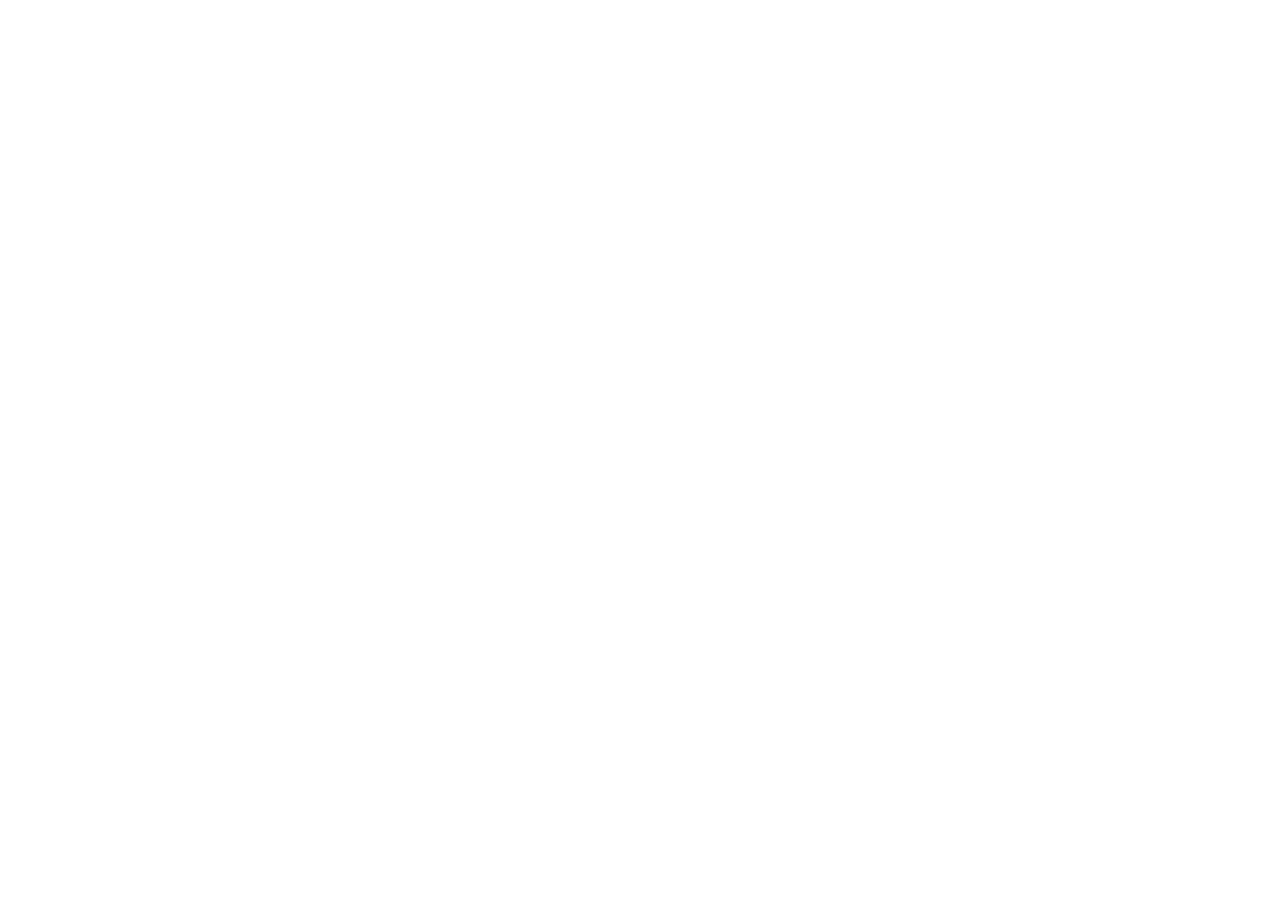
==== templates/index.html @ a6b8283a "initialization Web V1 graph" ====
<!DOCTYPE html>
<html>
    <head>
        <title>My chart JS</title>
        <link href="https://cdn.jsdelivr.net/npm/bootstrap@5.0.2/dist/css/bootstrap.min.css" rel="stylesheet" integrity="sha384-EVSTQN3/azprG1Anm3QDgpJLIm9Nao0Yz1ztcQTwFspd3yD65VohhpuuCOmLASjC" crossorigin="anonymous">
        <link href="/static/style.css" rel="stylesheet" type="text/css">
        <script src="https://ajax.googleapis.com/ajax/libs/jquery/3.5.1/jquery.min.js"></script>
        <script src="https://cdn.jsdelivr.net/npm/chart.js"></script>
        <script src="https://cdn.jsdelivr.net/npm/bootstrap@5.0.2/dist/js/bootstrap.bundle.min.js" integrity="sha384-MrcW6ZMFYlzcLA8Nl+NtUVF0sA7MsXsP1UyJoMp4YLEuNSfAP+JcXn/tWtIaxVXM" crossorigin="anonymous"></script>
    </head>
    <body>
        <!-- flask to js test -->
        
        
        <!-- flask to js test -->

        <div class="container">
            <canvas id = "myChart"></canvas>
        </div>

    </body>

    <script>
        
        
        let myChart = document.getElementById('myChart').getContext('2d');
        let type1 = JSON.parse({{data | tojson }})
        let barChart = new Chart(myChart,{
            type:'line',
            data:{
                labels:['Boston','Worcester','Springfield','Lowell','Cambridge','New Bedford'],
                datasets:[{
                label:'Population',
                data:type1
                }]
            },
            options:{}
        });
    </script>
</html>
---- static/style.css ----
#intro{
    border: 20px solid pink;
    border-style: dotted;
}
p{
    
    color: red;
}
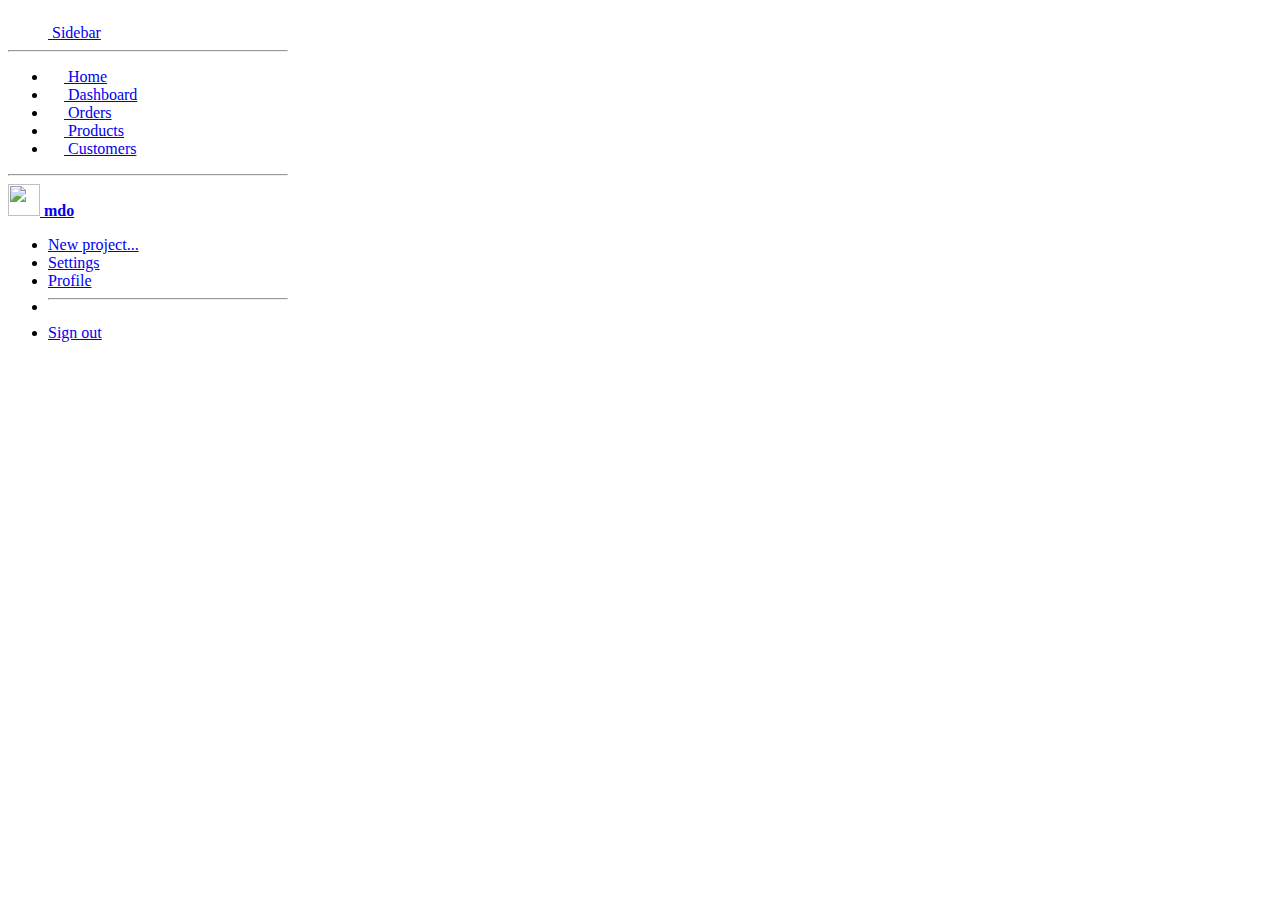
==== commit 7e9cdc76: "sidebar dashboard V1 in dev" ====
--- a/templates/index.html
+++ b/templates/index.html
@@ -1,40 +1,161 @@
 <!DOCTYPE html>
 <html>
-    <head>
-        <title>My chart JS</title>
-        <link href="https://cdn.jsdelivr.net/npm/bootstrap@5.0.2/dist/css/bootstrap.min.css" rel="stylesheet" integrity="sha384-EVSTQN3/azprG1Anm3QDgpJLIm9Nao0Yz1ztcQTwFspd3yD65VohhpuuCOmLASjC" crossorigin="anonymous">
-        <link href="/static/style.css" rel="stylesheet" type="text/css">
-        <script src="https://ajax.googleapis.com/ajax/libs/jquery/3.5.1/jquery.min.js"></script>
-        <script src="https://cdn.jsdelivr.net/npm/chart.js"></script>
-        <script src="https://cdn.jsdelivr.net/npm/bootstrap@5.0.2/dist/js/bootstrap.bundle.min.js" integrity="sha384-MrcW6ZMFYlzcLA8Nl+NtUVF0sA7MsXsP1UyJoMp4YLEuNSfAP+JcXn/tWtIaxVXM" crossorigin="anonymous"></script>
-    </head>
-    <body>
-        <!-- flask to js test -->
-        
-        
-        <!-- flask to js test -->
 
-        <div class="container">
-            <canvas id = "myChart"></canvas>
+<!-- <head>
+    <title>My chart JS</title>
+    <link href="https://cdn.jsdelivr.net/npm/bootstrap@5.0.2/dist/css/bootstrap.min.css" rel="stylesheet"
+        integrity="sha384-EVSTQN3/azprG1Anm3QDgpJLIm9Nao0Yz1ztcQTwFspd3yD65VohhpuuCOmLASjC" crossorigin="anonymous">
+    <link rel="canonical" href="https://getbootstrap.com/docs/5.0/examples/sidebars/">
+    <link href="/static/style.css" rel="stylesheet" type="text/css">
+    <script src="https://ajax.googleapis.com/ajax/libs/jquery/3.5.1/jquery.min.js"></script>
+    <script src="https://cdn.jsdelivr.net/npm/chart.js"></script>
+    <script src="https://cdn.jsdelivr.net/npm/bootstrap@5.0.2/dist/js/bootstrap.bundle.min.js"
+        integrity="sha384-MrcW6ZMFYlzcLA8Nl+NtUVF0sA7MsXsP1UyJoMp4YLEuNSfAP+JcXn/tWtIaxVXM"
+        crossorigin="anonymous"></script>
+
+    
+</head> -->
+
+<head>
+    <meta charset="utf-8">
+    <meta name="viewport" content="width=device-width, initial-scale=1">
+    <meta name="description" content="">
+    <meta name="author" content="Mark Otto, Jacob Thornton, and Bootstrap contributors">
+    <meta name="generator" content="Hugo 0.84.0">
+    <title>Sidebars · Bootstrap v5.0</title>
+
+    <link rel="canonical" href="https://getbootstrap.com/docs/5.0/examples/sidebars/">
+
+
+
+    <!-- Bootstrap core CSS -->
+    <link href="https://getbootstrap.com/docs/5.0/dist/css/bootstrap.min.css" rel="stylesheet"
+        integrity="sha384-EVSTQN3/azprG1Anm3QDgpJLIm9Nao0Yz1ztcQTwFspd3yD65VohhpuuCOmLASjC" crossorigin="anonymous">
+
+    <!-- Favicons -->
+    <link rel="apple-touch-icon" href="https://getbootstrap.com/docs/5.0/assets/img/favicons/apple-touch-icon.png" sizes="180x180">
+    <link rel="icon" href="https://getbootstrap.com/docs/5.0/assets/img/favicons/favicon-32x32.png" sizes="32x32" type="image/png">
+    <link rel="icon" href="https://getbootstrap.com/docs/5.0/assets/img/favicons/favicon-16x16.png" sizes="16x16" type="image/png">
+    <link rel="manifest" href="https://getbootstrap.com/docs/5.0/assets/img/favicons/manifest.json">
+    <link rel="mask-icon" href="https://getbootstrap.com//ocs/5.0/assets/img/favicons/safari-pinned-tab.svg" color="#7952b3">
+    <link rel="icon" href="https://getbootstrap.com/docs/5.0/assets/img/favicons/favicon.ico">
+    <meta name="theme-color" content="#7952b3">
+
+
+    <style>
+        .bd-placeholder-img {
+            font-size: 1.125rem;
+            text-anchor: middle;
+            -webkit-user-select: none;
+            -moz-user-select: none;
+            user-select: none;
+        }
+
+        @media (min-width: 768px) {
+            .bd-placeholder-img-lg {
+                font-size: 3.5rem;
+            }
+        }
+    </style>
+
+    <!-- Custom styles for this template -->
+    <link href="/static/style.css" rel="stylesheet">
+ 
+</head>
+
+<body>
+    <main>
+        <div class="d-flex flex-column flex-shrink-0 p-3 text-white bg-dark" style="width: 280px;">
+            <a href="/" class="d-flex align-items-center mb-3 mb-md-0 me-md-auto text-white text-decoration-none">
+                <svg class="bi me-2" width="40" height="32">
+                    <use xlink:href="#bootstrap"></use>
+                </svg>
+                <span class="fs-4">Sidebar</span>
+            </a>
+            <hr>
+            <ul class="nav nav-pills flex-column mb-auto">
+                <li class="nav-item">
+                    <a href="#" class="nav-link active" aria-current="page">
+                        <svg class="bi me-2" width="16" height="16">
+                            <use xlink:href="#home"></use>
+                        </svg>
+                        Home
+                    </a>
+                </li>
+                <li>
+                    <a href="#" class="nav-link text-white">
+                        <svg class="bi me-2" width="16" height="16">
+                            <use xlink:href="#speedometer2"></use>
+                        </svg>
+                        Dashboard
+                    </a>
+                </li>
+                <li>
+                    <a href="#" class="nav-link text-white">
+                        <svg class="bi me-2" width="16" height="16">
+                            <use xlink:href="#table"></use>
+                        </svg>
+                        Orders
+                    </a>
+                </li>
+                <li>
+                    <a href="#" class="nav-link text-white">
+                        <svg class="bi me-2" width="16" height="16">
+                            <use xlink:href="#grid"></use>
+                        </svg>
+                        Products
+                    </a>
+                </li>
+                <li>
+                    <a href="#" class="nav-link text-white">
+                        <svg class="bi me-2" width="16" height="16">
+                            <use xlink:href="#people-circle"></use>
+                        </svg>
+                        Customers
+                    </a>
+                </li>
+            </ul>
+            <hr>
+            <div class="dropdown">
+                <a href="#" class="d-flex align-items-center text-white text-decoration-none dropdown-toggle"
+                    id="dropdownUser1" data-bs-toggle="dropdown" aria-expanded="false">
+                    <img src="https://github.com/mdo.png" alt="" width="32" height="32" class="rounded-circle me-2">
+                    <strong>mdo</strong>
+                </a>
+                <ul class="dropdown-menu dropdown-menu-dark text-small shadow" aria-labelledby="dropdownUser1">
+                    <li><a class="dropdown-item" href="#">New project...</a></li>
+                    <li><a class="dropdown-item" href="#">Settings</a></li>
+                    <li><a class="dropdown-item" href="#">Profile</a></li>
+                    <li>
+                        <hr class="dropdown-divider">
+                    </li>
+                    <li><a class="dropdown-item" href="#">Sign out</a></li>
+                </ul>
+            </div>
         </div>
+    </main>
+    <!-- <div class="container">
+        <canvas id="myChart"></canvas>
+    </div> -->
 
-    </body>
+</body>
+<!-- 
+<script>
 
-    <script>
-        
-        
-        let myChart = document.getElementById('myChart').getContext('2d');
-        let type1 = JSON.parse({{data | tojson }})
-        let barChart = new Chart(myChart,{
-            type:'line',
-            data:{
-                labels:['Boston','Worcester','Springfield','Lowell','Cambridge','New Bedford'],
-                datasets:[{
-                label:'Population',
-                data:type1
-                }]
-            },
-            options:{}
-        });
-    </script>
+
+    let myChart = document.getElementById('myChart').getContext('2d');
+    let type1 = JSON.parse({{ data | tojson }})
+    let barChart = new Chart(myChart, {
+        type: 'line',
+        data: {
+            labels: ['Boston', 'Worcester', 'Springfield', 'Lowell', 'Cambridge', 'New Bedford'],
+            datasets: [{
+                label: 'Population',
+                data: type1
+            }]
+        },
+        options: {}
+    });
+</script> -->
+
 </html>--- a/static/style.css
+++ b/static/style.css
@@ -1,8 +1,90 @@
-#intro{
-    border: 20px solid pink;
-    border-style: dotted;
-}
-p{
-    
-    color: red;
-}+body {
+    min-height: 100vh;
+    min-height: -webkit-fill-available;
+  }
+  
+  html {
+    height: -webkit-fill-available;
+  }
+  
+  main {
+    display: flex;
+    flex-wrap: nowrap;
+    height: 100vh;
+    height: -webkit-fill-available;
+    max-height: 100vh;
+    overflow-x: auto;
+    overflow-y: hidden;
+  }
+  
+  .b-example-divider {
+    flex-shrink: 0;
+    width: 1.5rem;
+    height: 100vh;
+    background-color: rgba(0, 0, 0, .1);
+    border: solid rgba(0, 0, 0, .15);
+    border-width: 1px 0;
+    box-shadow: inset 0 .5em 1.5em rgba(0, 0, 0, .1), inset 0 .125em .5em rgba(0, 0, 0, .15);
+  }
+  
+  .bi {
+    vertical-align: -.125em;
+    pointer-events: none;
+    fill: currentColor;
+  }
+  
+  .dropdown-toggle { outline: 0; }
+  
+  .nav-flush .nav-link {
+    border-radius: 0;
+  }
+  
+  .btn-toggle {
+    display: inline-flex;
+    align-items: center;
+    padding: .25rem .5rem;
+    font-weight: 600;
+    color: rgba(0, 0, 0, .65);
+    background-color: transparent;
+    border: 0;
+  }
+  .btn-toggle:hover,
+  .btn-toggle:focus {
+    color: rgba(0, 0, 0, .85);
+    background-color: #d2f4ea;
+  }
+  
+  .btn-toggle::before {
+    width: 1.25em;
+    line-height: 0;
+    content: url("data:image/svg+xml,%3csvg xmlns='http://www.w3.org/2000/svg' width='16' height='16' viewBox='0 0 16 16'%3e%3cpath fill='none' stroke='rgba%280,0,0,.5%29' stroke-linecap='round' stroke-linejoin='round' stroke-width='2' d='M5 14l6-6-6-6'/%3e%3c/svg%3e");
+    transition: transform .35s ease;
+    transform-origin: .5em 50%;
+  }
+  
+  .btn-toggle[aria-expanded="true"] {
+    color: rgba(0, 0, 0, .85);
+  }
+  .btn-toggle[aria-expanded="true"]::before {
+    transform: rotate(90deg);
+  }
+  
+  .btn-toggle-nav a {
+    display: inline-flex;
+    padding: .1875rem .5rem;
+    margin-top: .125rem;
+    margin-left: 1.25rem;
+    text-decoration: none;
+  }
+  .btn-toggle-nav a:hover,
+  .btn-toggle-nav a:focus {
+    background-color: #d2f4ea;
+  }
+  
+  .scrollarea {
+    overflow-y: auto;
+  }
+  
+  .fw-semibold { font-weight: 600; }
+  .lh-tight { line-height: 1.25; }
+  --- a/static/style.css
+++ b/static/style.css
@@ -1,8 +1,90 @@
-#intro{
-    border: 20px solid pink;
-    border-style: dotted;
-}
-p{
-    
-    color: red;
-}+body {
+    min-height: 100vh;
+    min-height: -webkit-fill-available;
+  }
+  
+  html {
+    height: -webkit-fill-available;
+  }
+  
+  main {
+    display: flex;
+    flex-wrap: nowrap;
+    height: 100vh;
+    height: -webkit-fill-available;
+    max-height: 100vh;
+    overflow-x: auto;
+    overflow-y: hidden;
+  }
+  
+  .b-example-divider {
+    flex-shrink: 0;
+    width: 1.5rem;
+    height: 100vh;
+    background-color: rgba(0, 0, 0, .1);
+    border: solid rgba(0, 0, 0, .15);
+    border-width: 1px 0;
+    box-shadow: inset 0 .5em 1.5em rgba(0, 0, 0, .1), inset 0 .125em .5em rgba(0, 0, 0, .15);
+  }
+  
+  .bi {
+    vertical-align: -.125em;
+    pointer-events: none;
+    fill: currentColor;
+  }
+  
+  .dropdown-toggle { outline: 0; }
+  
+  .nav-flush .nav-link {
+    border-radius: 0;
+  }
+  
+  .btn-toggle {
+    display: inline-flex;
+    align-items: center;
+    padding: .25rem .5rem;
+    font-weight: 600;
+    color: rgba(0, 0, 0, .65);
+    background-color: transparent;
+    border: 0;
+  }
+  .btn-toggle:hover,
+  .btn-toggle:focus {
+    color: rgba(0, 0, 0, .85);
+    background-color: #d2f4ea;
+  }
+  
+  .btn-toggle::before {
+    width: 1.25em;
+    line-height: 0;
+    content: url("data:image/svg+xml,%3csvg xmlns='http://www.w3.org/2000/svg' width='16' height='16' viewBox='0 0 16 16'%3e%3cpath fill='none' stroke='rgba%280,0,0,.5%29' stroke-linecap='round' stroke-linejoin='round' stroke-width='2' d='M5 14l6-6-6-6'/%3e%3c/svg%3e");
+    transition: transform .35s ease;
+    transform-origin: .5em 50%;
+  }
+  
+  .btn-toggle[aria-expanded="true"] {
+    color: rgba(0, 0, 0, .85);
+  }
+  .btn-toggle[aria-expanded="true"]::before {
+    transform: rotate(90deg);
+  }
+  
+  .btn-toggle-nav a {
+    display: inline-flex;
+    padding: .1875rem .5rem;
+    margin-top: .125rem;
+    margin-left: 1.25rem;
+    text-decoration: none;
+  }
+  .btn-toggle-nav a:hover,
+  .btn-toggle-nav a:focus {
+    background-color: #d2f4ea;
+  }
+  
+  .scrollarea {
+    overflow-y: auto;
+  }
+  
+  .fw-semibold { font-weight: 600; }
+  .lh-tight { line-height: 1.25; }
+  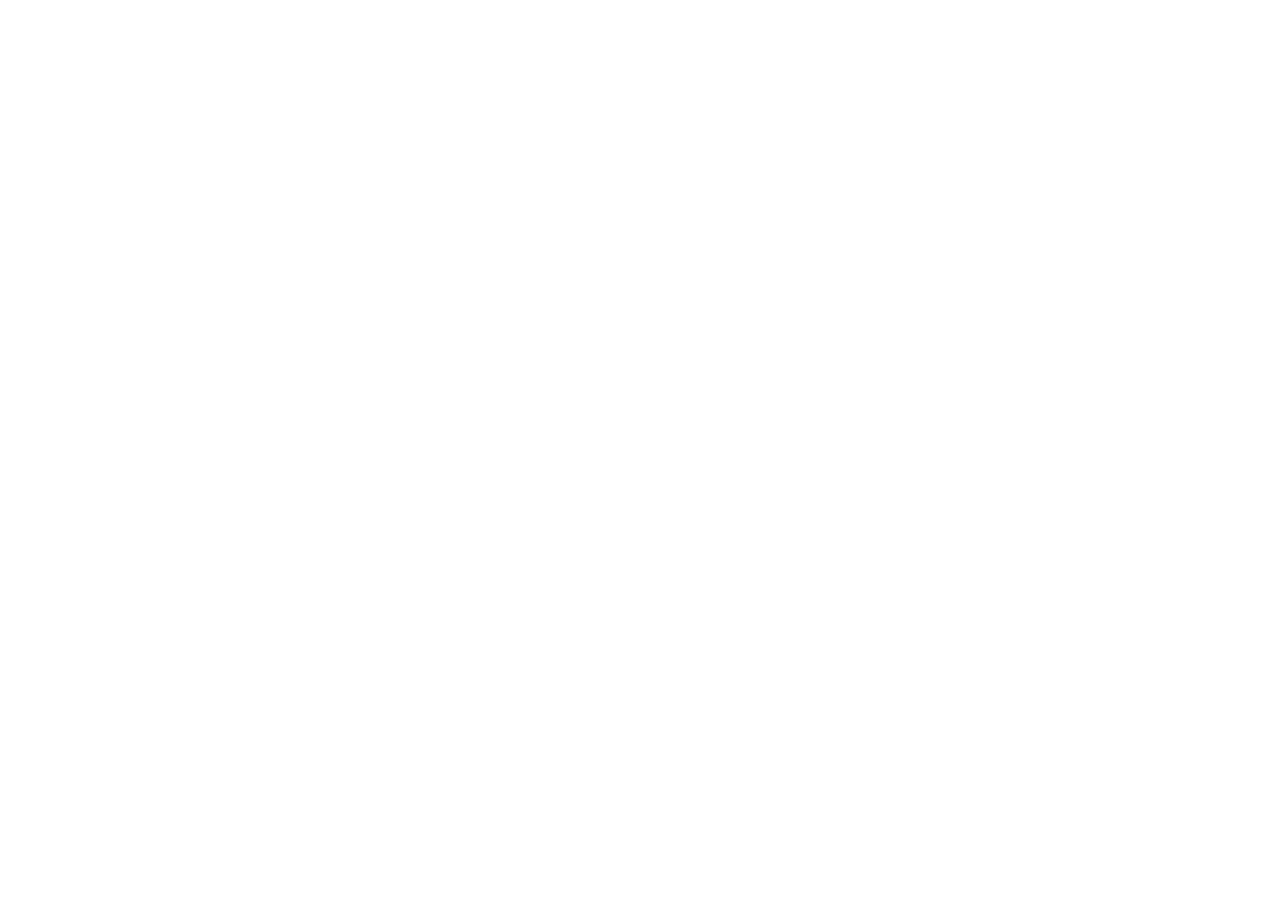
==== commit 10241c6f: "siderbar & chartJS" ====
--- a/templates/index.html
+++ b/templates/index.html
@@ -64,76 +64,6 @@
 </head>
 
 <body>
-    <main>
-        <div class="d-flex flex-column flex-shrink-0 p-3 text-white bg-dark" style="width: 280px;">
-            <a href="/" class="d-flex align-items-center mb-3 mb-md-0 me-md-auto text-white text-decoration-none">
-                <svg class="bi me-2" width="40" height="32">
-                    <use xlink:href="#bootstrap"></use>
-                </svg>
-                <span class="fs-4">Sidebar</span>
-            </a>
-            <hr>
-            <ul class="nav nav-pills flex-column mb-auto">
-                <li class="nav-item">
-                    <a href="#" class="nav-link active" aria-current="page">
-                        <svg class="bi me-2" width="16" height="16">
-                            <use xlink:href="#home"></use>
-                        </svg>
-                        Home
-                    </a>
-                </li>
-                <li>
-                    <a href="#" class="nav-link text-white">
-                        <svg class="bi me-2" width="16" height="16">
-                            <use xlink:href="#speedometer2"></use>
-                        </svg>
-                        Dashboard
-                    </a>
-                </li>
-                <li>
-                    <a href="#" class="nav-link text-white">
-                        <svg class="bi me-2" width="16" height="16">
-                            <use xlink:href="#table"></use>
-                        </svg>
-                        Orders
-                    </a>
-                </li>
-                <li>
-                    <a href="#" class="nav-link text-white">
-                        <svg class="bi me-2" width="16" height="16">
-                            <use xlink:href="#grid"></use>
-                        </svg>
-                        Products
-                    </a>
-                </li>
-                <li>
-                    <a href="#" class="nav-link text-white">
-                        <svg class="bi me-2" width="16" height="16">
-                            <use xlink:href="#people-circle"></use>
-                        </svg>
-                        Customers
-                    </a>
-                </li>
-            </ul>
-            <hr>
-            <div class="dropdown">
-                <a href="#" class="d-flex align-items-center text-white text-decoration-none dropdown-toggle"
-                    id="dropdownUser1" data-bs-toggle="dropdown" aria-expanded="false">
-                    <img src="https://github.com/mdo.png" alt="" width="32" height="32" class="rounded-circle me-2">
-                    <strong>mdo</strong>
-                </a>
-                <ul class="dropdown-menu dropdown-menu-dark text-small shadow" aria-labelledby="dropdownUser1">
-                    <li><a class="dropdown-item" href="#">New project...</a></li>
-                    <li><a class="dropdown-item" href="#">Settings</a></li>
-                    <li><a class="dropdown-item" href="#">Profile</a></li>
-                    <li>
-                        <hr class="dropdown-divider">
-                    </li>
-                    <li><a class="dropdown-item" href="#">Sign out</a></li>
-                </ul>
-            </div>
-        </div>
-    </main>
     <!-- <div class="container">
         <canvas id="myChart"></canvas>
     </div> -->
